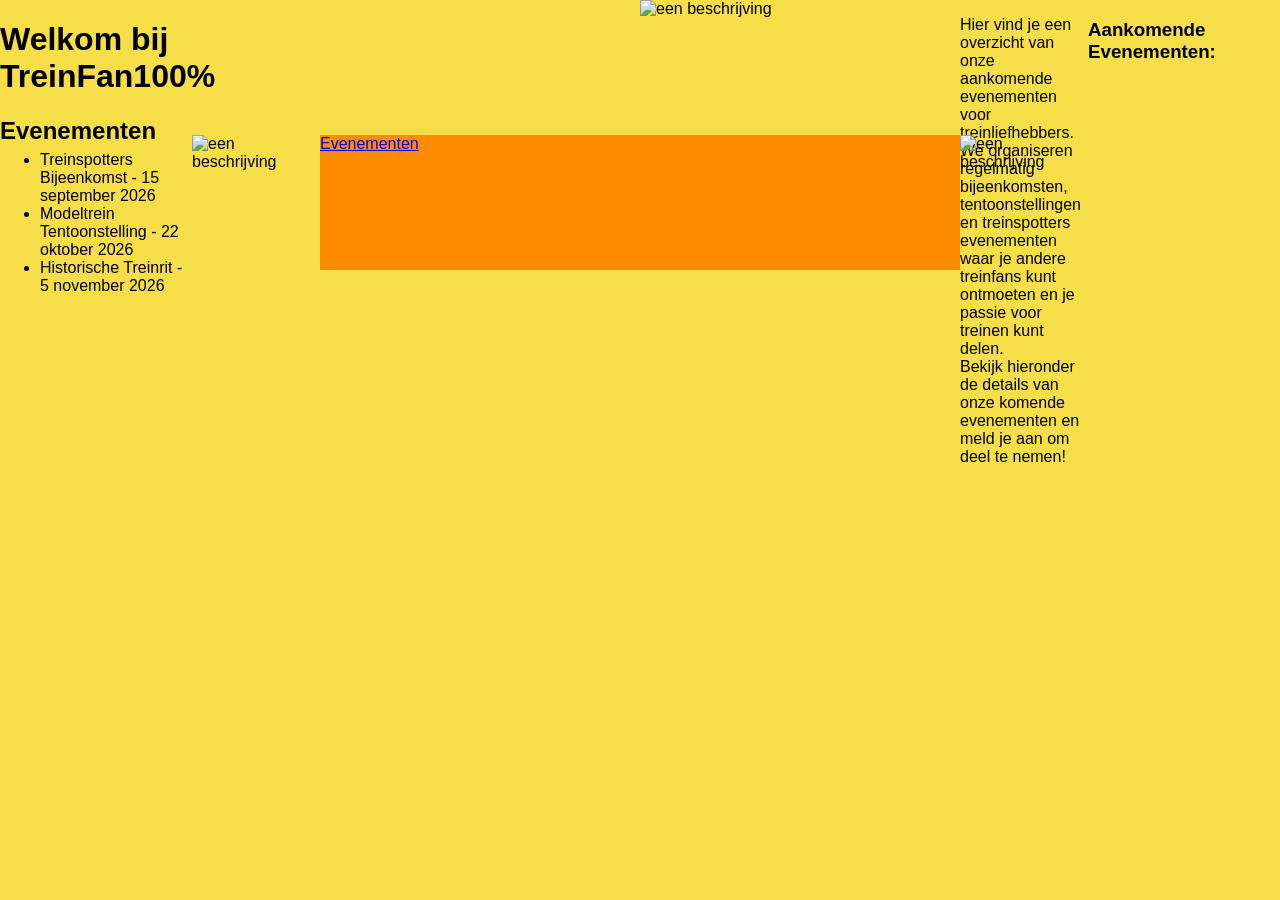
==== index2.html @ f9488cfb "Add files via upload" ====
<!DOCTYPE html>
<html lang="en">
<head>
    <link rel="stylesheet" href="style.css">
    <meta charset="UTF-8">
    <meta name="viewport" content="width=device-width, initial-scale=1.0">
    <title>TreinFan100%</title>
</head>
<body>
    
    <header>
        <h1>Welkom bij TreinFan100%</h1>
        <h2>Evenementen</h2>
    </header>

    <a href="index.html" class="menu">Home</a><br>
    <a href="index2.html" class="menu">Evenementen</a><br>

    <img src="images/trein6.jpeg" alt="een beschrijving">

    <p>
        Hier vind je een overzicht van onze aankomende evenementen voor treinliefhebbers. We organiseren regelmatig bijeenkomsten, tentoonstellingen en treinspotters evenementen waar je andere treinfans kunt ontmoeten en je passie voor treinen kunt delen. <br>
        Bekijk hieronder de details van onze komende evenementen en meld je aan om deel te nemen! <br>
    </p>

    <h3>Aankomende Evenementen:</h3>
    <ul>
        <li>Treinspotters Bijeenkomst - 15 september 2026</li>
        <li>Modeltrein Tentoonstelling - 22 oktober 2026</li>
        <li>Historische Treinrit - 5 november 2026</li>
    </ul>

    <img src="images/trein7.jpeg" alt="een beschrijving">
    <img src="images/trein8.jpeg" alt="een beschrijving">



    
    <div id="grad1"></div>
</body>
</html>
---- style.css ----
/* CSS reset, dit niet aanpassen! */

html {
  box-sizing: border-box;
}
*, *:before, *:after {
  box-sizing: inherit;
}
body {
  margin: 0;
  padding: 0;
  min-height: 100vh;
}
img {
  max-width: 100%;
  height: auto;
}

/* Hieronder mag je eigen CSS code */

body {
  font-family: Arial, sans-serif;
  color: black;
  background-color: #f5de48;
  display: grid;
    grid-template-columns: 15vw 10vw 25vw 25vw 10vw 15vw;
    grid-template-rows: 15vh 15vh 25vh 5vh 20vh auto ;
}

#header {
    background-color: cadetblue;
    color: white;
    grid-column: 3 / 5;
    grid-row: 1 / 2;
}

#img1 {
    grid-column: 2 / 3;
    grid-row: 1 / 3;
    
}

#img2 {
    grid-column: 5 / 6 ;
    grid-row: 1 / 3;
}

.menu {
    background-color: darkorange;
    grid-column: 3 / 5;
    grid-row: 2 / 3;
}

#intro1 { 
    background-color: yellow;
    grid-column: 2 / 6;
    grid-row: 3 / 4;
}

#intro2 {
    background-color: aliceblue;
    grid-column: 2 / 6;
    grid-row: 5 / 6;
}

#img3 {
    background-color: darkorange;
    grid-column: 1 / 4;
    grid-row: 6 / 7;
}

#intro4 {
    background-color: bisque;
    grid-column: 4 / 6;
    grid-row: 6 / 7;
}
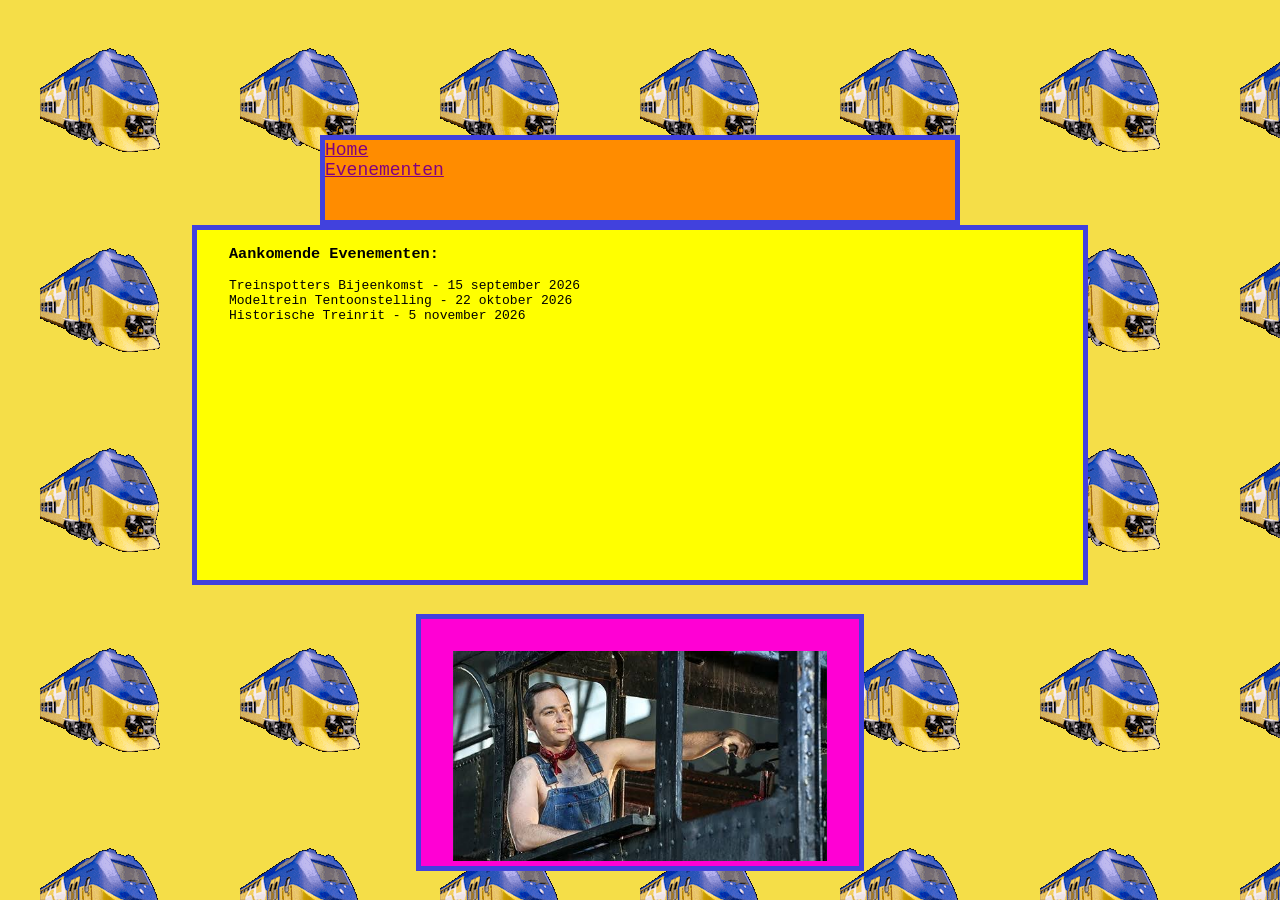
==== commit 9cf1901b: "Add files via upload" ====
--- a/index2.html
+++ b/index2.html
@@ -7,35 +7,28 @@
     <title>TreinFan100%</title>
 </head>
 <body>
+
+    <div id="menu2">
+        <a href="index.html" class="menu">Home</a><br>
+        <a href="index2.html" class="menu">Evenementen</a><br>
+    </div>
     
-    <header>
-        <h1>Welkom bij TreinFan100%</h1>
-        <h2>Evenementen</h2>
-    </header>
+    <div id="evenement1">
+        <h3>Aankomende Evenementen:</h3>
+            <p>
+            Treinspotters Bijeenkomst - 15 september 2026<br>
+            Modeltrein Tentoonstelling - 22 oktober 2026<br>
+            Historische Treinrit - 5 november 2026<br>
+            </p>
+    </div>
 
-    <a href="index.html" class="menu">Home</a><br>
-    <a href="index2.html" class="menu">Evenementen</a><br>
-
-    <img src="images/trein6.jpeg" alt="een beschrijving">
-
-    <p>
-        Hier vind je een overzicht van onze aankomende evenementen voor treinliefhebbers. We organiseren regelmatig bijeenkomsten, tentoonstellingen en treinspotters evenementen waar je andere treinfans kunt ontmoeten en je passie voor treinen kunt delen. <br>
-        Bekijk hieronder de details van onze komende evenementen en meld je aan om deel te nemen! <br>
-    </p>
-
-    <h3>Aankomende Evenementen:</h3>
-    <ul>
-        <li>Treinspotters Bijeenkomst - 15 september 2026</li>
-        <li>Modeltrein Tentoonstelling - 22 oktober 2026</li>
-        <li>Historische Treinrit - 5 november 2026</li>
-    </ul>
-
-    <img src="images/trein7.jpeg" alt="een beschrijving">
-    <img src="images/trein8.jpeg" alt="een beschrijving">
+    <div id="img6">
+        <img src="images/trein7.jpeg" alt="een beschrijving">
+    </div>
+   
 
 
 
-    
-    <div id="grad1"></div>
+    <script src="script.js"></script>
 </body>
 </html>
--- a/style.css
+++ b/style.css
@@ -19,58 +19,153 @@
 /* Hieronder mag je eigen CSS code */
 
 body {
-  font-family: Arial, sans-serif;
-  color: black;
-  background-color: #f5de48;
-  display: grid;
+    font-family: "Lucida Console", "Courier New", monospace;
+    color: black;
+    font-size: 18px;
+    background-color: #f5de48;
+    background-image: url("images/trein14.gif");
+    display: grid;
     grid-template-columns: 15vw 10vw 25vw 25vw 10vw 15vw;
-    grid-template-rows: 15vh 15vh 25vh 5vh 20vh auto ;
+    grid-template-rows: 15vh 10vh 40vh 5vh 30vh auto ;
 }
 
 #header {
-    background-color: cadetblue;
+    background-color: rgb(239, 61, 159);
+    border: 5px solid rgb(65, 65, 221);
     color: white;
+    padding-left: 2rem;
+    padding-right: 2rem;
     grid-column: 3 / 5;
     grid-row: 1 / 2;
 }
 
 #img1 {
+   background-color: rgb(149, 19, 219);
+   border: 5px solid rgb(65, 65, 221);
     grid-column: 2 / 3;
     grid-row: 1 / 3;
-    
 }
 
 #img2 {
+    background-color: rgb(149, 19, 219);
+    border: 5px solid rgb(65, 65, 221);
     grid-column: 5 / 6 ;
     grid-row: 1 / 3;
 }
 
-.menu {
+#menu1 {
     background-color: darkorange;
+    font-size: 20px;
+    border: 5px solid rgb(65, 65, 221);
     grid-column: 3 / 5;
     grid-row: 2 / 3;
 }
 
+a:link {
+  color: purple;
+}
+
+a:visited {
+  color: blue;
+}
+
+a:hover {
+  color: pink;
+}
+
+a:active {
+  color: palevioletred;
+}
+
 #intro1 { 
     background-color: yellow;
+    border: 5px solid rgb(65, 65, 221);
+    font-size: small;
+    padding-left: 2rem;
+    padding-right: 2rem;
     grid-column: 2 / 6;
     grid-row: 3 / 4;
 }
 
+#img5 {
+    background-color: rgb(255, 0, 212);
+    background-image: url("images/trein9.gif");
+    grid-column: 2 / 6;
+    grid-row: 4 / 5;
+    background-size: contain;
+    background-repeat: repeat;
+}
+
 #intro2 {
-    background-color: aliceblue;
+    background-color: rgb(179, 255, 112);
+    border: 5px solid rgb(65, 65, 221);
+    font-size: small;
+    padding-left: 2rem;
+    padding-right: 2rem;
     grid-column: 2 / 6;
     grid-row: 5 / 6;
 }
 
 #img3 {
     background-color: darkorange;
-    grid-column: 1 / 4;
+    border: 5px solid rgb(65, 65, 221);
+    padding-top: 1rem;
+    padding-left: 1rem;
+    padding-right: 1rem;
+    grid-column: 2 / 4;
     grid-row: 6 / 7;
 }
 
 #intro4 {
-    background-color: bisque;
+    background-color: rgb(203, 196, 255);
+    border: 5px solid rgb(65, 65, 221);
+    font-size: small;
+    padding-left: 2rem;
+    padding-right: 2rem;
     grid-column: 4 / 6;
     grid-row: 6 / 7;
-}+}
+
+#menu2 {
+    background-color: darkorange;
+    border: 5px solid rgb(65, 65, 221);
+    grid-column: 3 / 5;
+    grid-row: 2 / 3;
+}
+
+#evenement1 {
+    background-color: yellow;
+    border: 5px solid rgb(65, 65, 221);
+    font-size: small;
+    padding-left: 2rem;
+    padding-right: 2rem;
+    grid-column: 2 / 6;
+    grid-row: 3 / 4;
+}
+
+#img6 {
+    background-color: rgb(255, 0, 212);
+    border: 5px solid rgb(65, 65, 221);
+    display: block;
+    margin: auto;
+    width: 50%;
+    padding-top: 2rem;
+    padding-left: 2rem;
+    padding-right: 2rem;
+    grid-column: 2 / 6;
+    grid-row: 4 / 7;
+}
+
+@media (max-width: 768px){
+    .grid{
+        grid-template-columns: 1fr;
+        gap: 20px;
+    }
+}
+
+@media (max-width: 1024px){
+    body {
+        font-size: 16px;
+    }
+}
+
